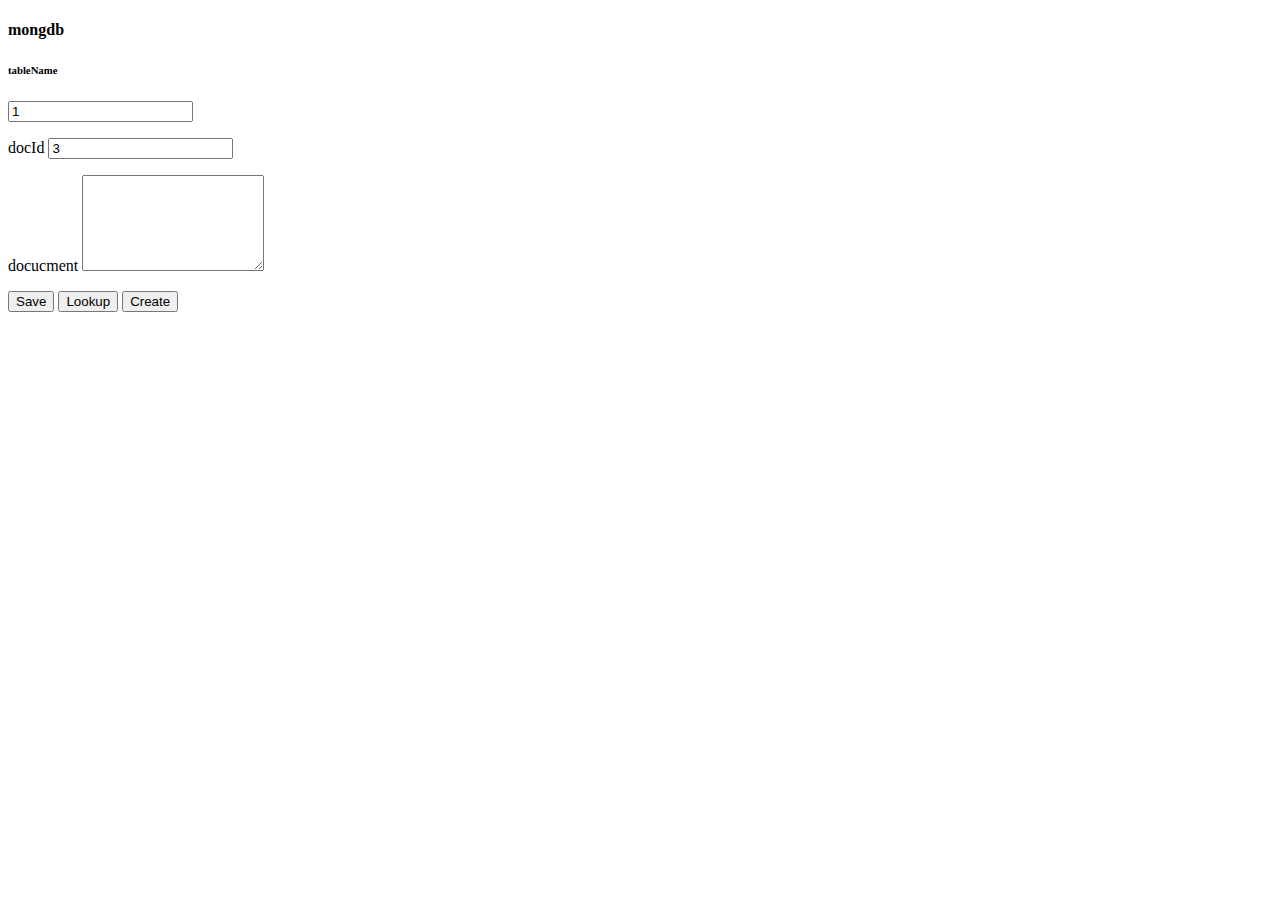
==== mygameserver/ares-web/src/main/webapp/WEB-INF/views/index.html @ b8ff28ac "add tree component" ====
<!DOCTYPE html>
<html lang="en">
  <head>
    <meta http-equiv="Content-Type" content="text/html; charset=utf-8" />  
    <title>mongdb web</title>
    <meta name="viewport" content="width=device-width, initial-scale=1.0">

    <!-- Loading Bootstrap -->
    <link href="/resources/css/vendor/bootstrap/css/bootstrap.min.css" rel="stylesheet">

    <!-- Loading Flat UI -->
    <link href="/resources/css/flat-ui.css" rel="stylesheet">

    <link rel="shortcut icon" href="img/favicon.ico">
		
		 
 		    <!-- jQuery (necessary for Flat UI's JavaScript plugins) -->
    <script src="/resources/js/vendor/jquery.min.js"></script>
    <!-- Include all compiled plugins (below), or include individual files as needed -->
    <script src="/resources/js/vendor/video.js"></script>
    <script src="/resources/js/flat-ui.min.js"></script>
	<script src="/resources/assets/js/application.js"></script>
    <script src="/resources/js/bootstrap-treeview.js"></script>


    <!-- HTML5 shim, for IE6-8 support of HTML5 elements. All other JS at the end of file. -->
    <!--[if lt IE 9]>
      <script src="js/vendor/html5shiv.js"></script>
      <script src="js/vendor/respond.min.js"></script>
    <![endif]-->
	
	
	<script type="text/javascript">
	
$(function() { 
	$("#save").click(function() {
	  $.post("/rpc/MongdbUtilsService/wirteMgContent", {tableName: $("#tableName").val(), content: $("#content").val(),docId:$("#docId").val()},
	   function(data){
          $("#content").val(data.d);
          console.log(data); //  2pm
        }
	  )
	}
  );
  
  $("#lookup").click(function(){
     	  $.post("/rpc/MongdbUtilsService/lookup", {tableName: $("#tableName").val(),docId:$("#docId").val()},
	   function(data){
          $("#content").val(data.d);
          console.log(data); //  2pm
        }
	  )
  });
  
 } 
 );
 
       $(document).ready(function(){
        $('select[name="inverse-dropdown"], select[name="inverse-dropdown-optgroup"], select[name="inverse-dropdown-disabled"]').select2({dropdownCssClass: 'select-inverse-dropdown'});

        $('select[name="searchfield"]').select2({dropdownCssClass: 'show-select-search'});
        $('select[name="inverse-dropdown-searchfield"]').select2({dropdownCssClass: 'select-inverse-dropdown show-select-search'});
      });
    </script>
  </head>
 <body>
 <div class="container-fluid">

 <p>	<h4>mongdb</h4> </p>
  <div class="row">	
  <form>
	
    <div class="col-xs-2">	
         <h6>tableName</h6>
		 <p id="treeview1" class=""/>
     </div>

	<div class="col-xs-6">
		 <input type="text" name="tableName" value="1"  id="tableName" /> 
        <p> <span class="label label-default">docId</span> <input type="text" name="docId"   value="3"  id="docId"/></p>        
        <p><span class="label label-default">docucment</span> <textarea class="form-control" rows="6" name="content"   value="2"  id="content"></textarea></p>

		<button type="button" class="btn btn-primary" id="save" >Save</button> 
		<button type="button" class="btn btn-primary" id="lookup" >Lookup</button> 
		<button type="button" class="btn btn-primary" id="create" >Create</button> 		
    </div>
	<div class="col-xs-2">
    </div>				
  </form>
 </div>
 </div>
 <script >  
var json = '[' +
          '{' +
            '"text": "Parent 1",' +
            '"nodes": [' +
              '{' +
                '"text": "Child 1",' +
                '"nodes": [' +
                  '{' +
                    '"text": "Grandchild 1"' +
                  '},' +
                  '{' +
                    '"text": "Grandchild 2"' +
                  '}' +
                ']' +
              '},' +
              '{' +
                '"text": "Child 2"' +
              '}' +
            ']' +
          '},' +
          '{' +
            '"text": "Parent 2"' +
          '},' +
          '{' +
            '"text": "Parent 3"' +
          '},' +
          '{' +
            '"text": "Parent 4"' +
          '},' +
          '{' +
            '"text": "Parent 5"' +
          '}' +
        ']';

		
	$.post("/rpc/MongdbUtilsService/getMongdbInfo",
	   function(data1){
          $("#content").val(data1.d);
		  
		  $('#treeview1').treeview({
          data: data1
        });
          console.log(data1); //  2pm
		  console.log(json);
        }
	  );
      	
 </script>
  </body>
</html>
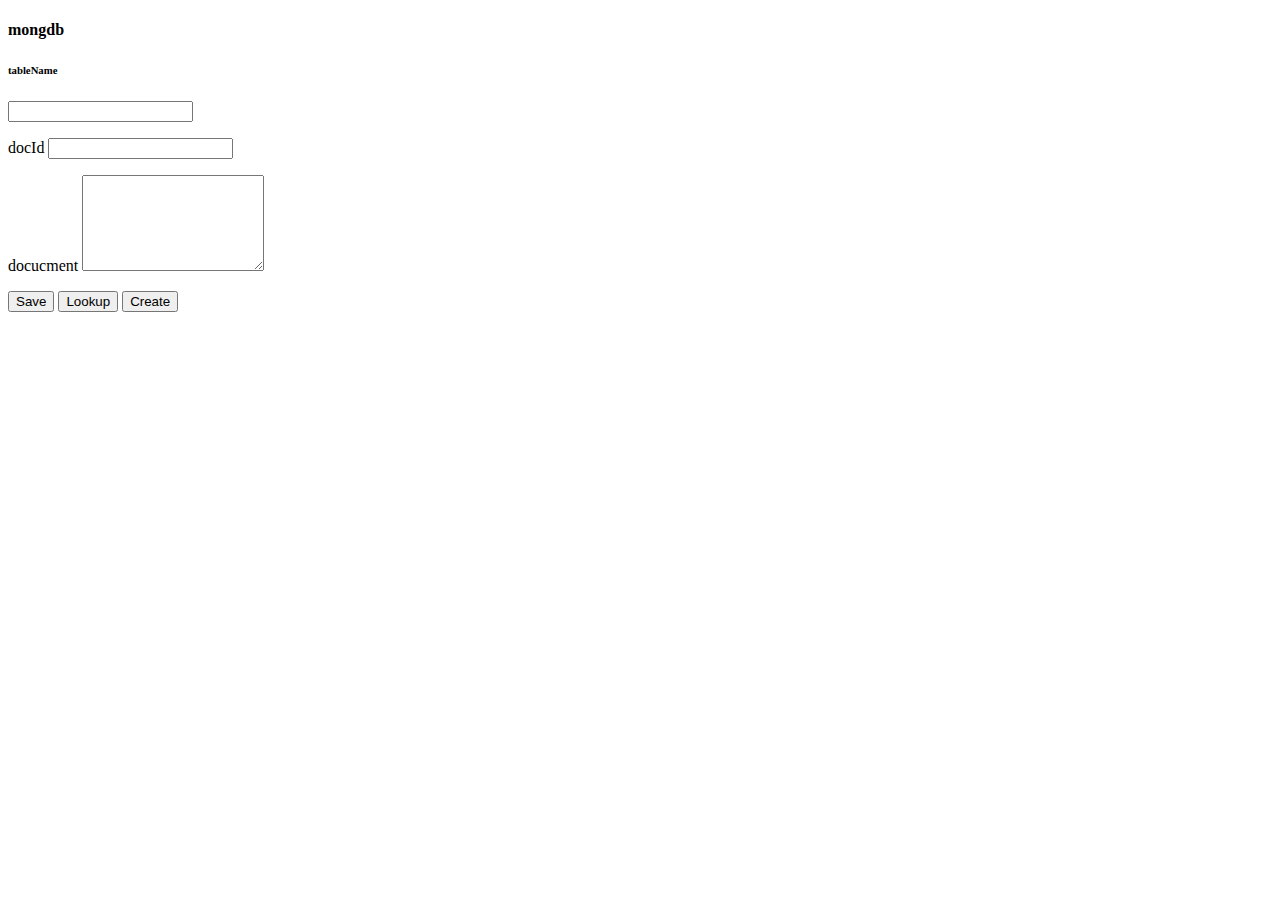
==== commit 4997596f: "update" ====
--- a/mygameserver/ares-web/src/main/webapp/WEB-INF/views/index.html
+++ b/mygameserver/ares-web/src/main/webapp/WEB-INF/views/index.html
@@ -76,8 +76,8 @@
      </div>
 
 	<div class="col-xs-6">
-		 <input type="text" name="tableName" value="1"  id="tableName" /> 
-        <p> <span class="label label-default">docId</span> <input type="text" name="docId"   value="3"  id="docId"/></p>        
+		 <input type="text" name="tableName"  id="tableName" /> 
+        <p> <span class="label label-default">docId</span> <input type="text" name="docId"   id="docId"/></p>        
         <p><span class="label label-default">docucment</span> <textarea class="form-control" rows="6" name="content"   value="2"  id="content"></textarea></p>
 
 		<button type="button" class="btn btn-primary" id="save" >Save</button> 
@@ -126,11 +126,13 @@
 
 		
 	$.post("/rpc/MongdbUtilsService/getMongdbInfo",
-	   function(data1){
-          $("#content").val(data1.d);
-		  
+	   function(data1){	  
 		  $('#treeview1').treeview({
-          data: data1
+          data: data1,
+		   onNodeSelected: function(event, node) {
+              $('#tableName').val(node.text);
+            }
+
         });
           console.log(data1); //  2pm
 		  console.log(json);
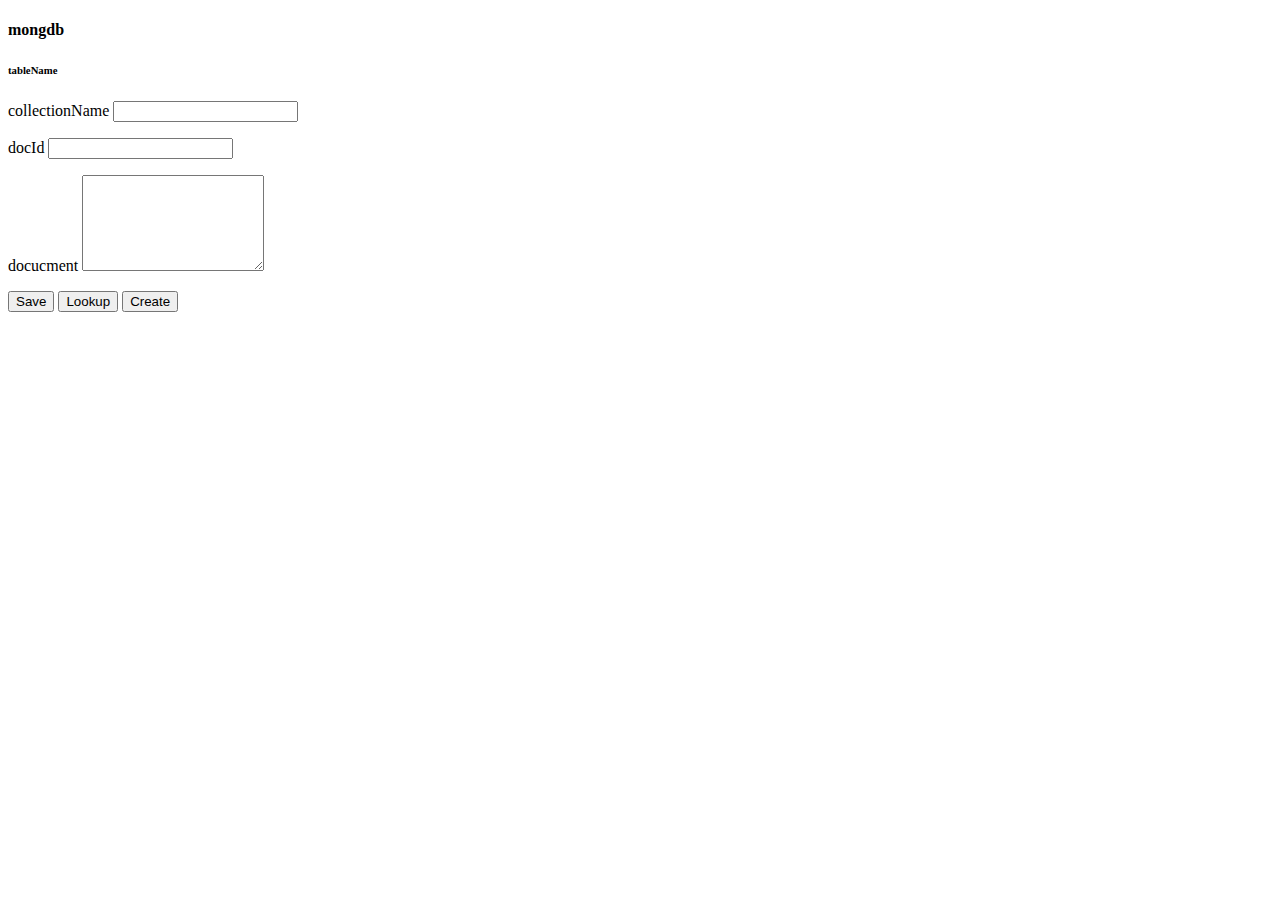
==== commit 642f661c: "update" ====
--- a/mygameserver/ares-web/src/main/webapp/WEB-INF/views/index.html
+++ b/mygameserver/ares-web/src/main/webapp/WEB-INF/views/index.html
@@ -76,7 +76,7 @@
      </div>
 
 	<div class="col-xs-6">
-		 <input type="text" name="tableName"  id="tableName" /> 
+		<p><span class="label label-default">collectionName</span> <input type="text" name="tableName"  id="tableName" />   </p>
         <p> <span class="label label-default">docId</span> <input type="text" name="docId"   id="docId"/></p>        
         <p><span class="label label-default">docucment</span> <textarea class="form-control" rows="6" name="content"   value="2"  id="content"></textarea></p>
 
@@ -89,42 +89,7 @@
   </form>
  </div>
  </div>
- <script >  
-var json = '[' +
-          '{' +
-            '"text": "Parent 1",' +
-            '"nodes": [' +
-              '{' +
-                '"text": "Child 1",' +
-                '"nodes": [' +
-                  '{' +
-                    '"text": "Grandchild 1"' +
-                  '},' +
-                  '{' +
-                    '"text": "Grandchild 2"' +
-                  '}' +
-                ']' +
-              '},' +
-              '{' +
-                '"text": "Child 2"' +
-              '}' +
-            ']' +
-          '},' +
-          '{' +
-            '"text": "Parent 2"' +
-          '},' +
-          '{' +
-            '"text": "Parent 3"' +
-          '},' +
-          '{' +
-            '"text": "Parent 4"' +
-          '},' +
-          '{' +
-            '"text": "Parent 5"' +
-          '}' +
-        ']';
-
-		
+ <script >  	
 	$.post("/rpc/MongdbUtilsService/getMongdbInfo",
 	   function(data1){	  
 		  $('#treeview1').treeview({
@@ -135,7 +100,6 @@
 
         });
           console.log(data1); //  2pm
-		  console.log(json);
         }
 	  );
       	
